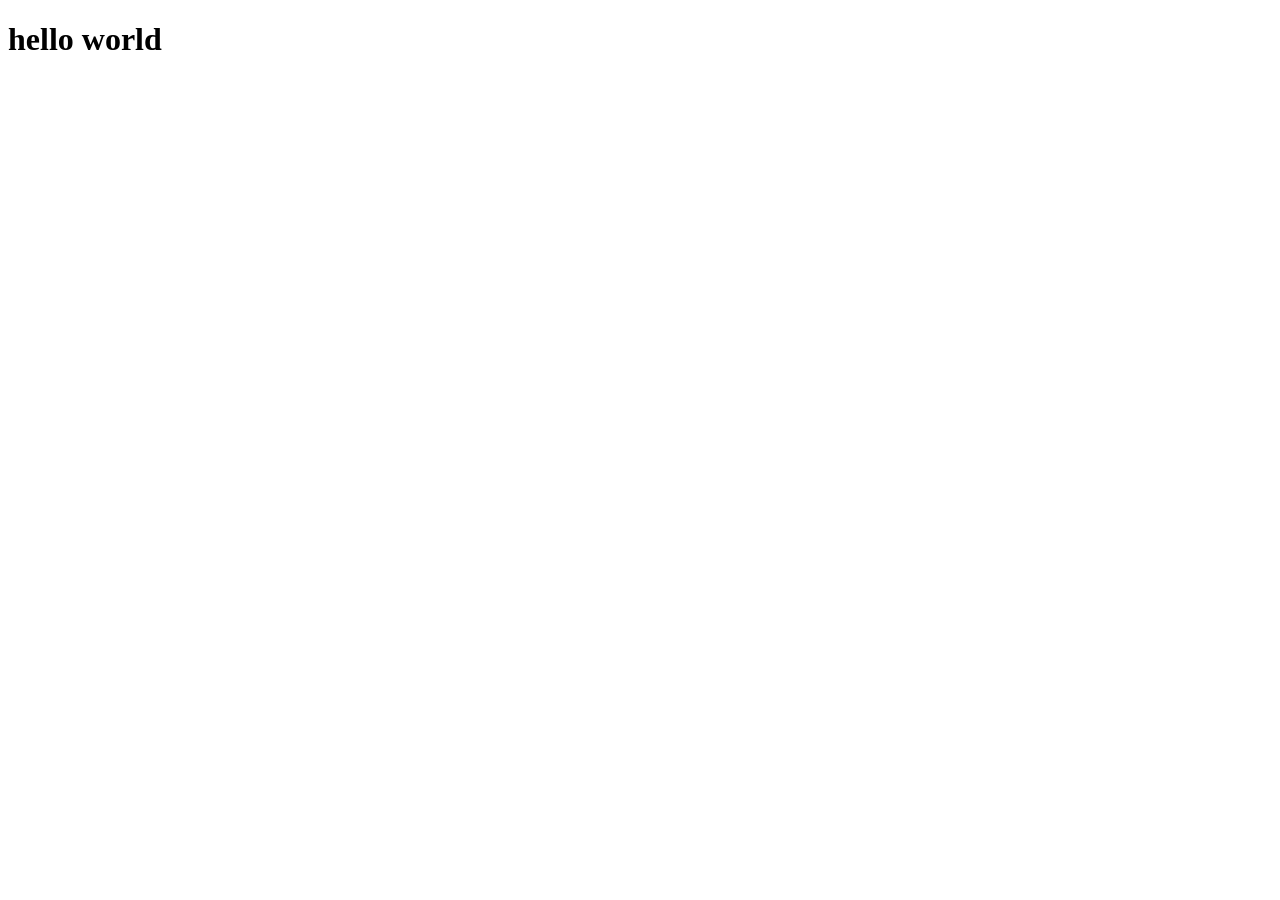
==== index.html @ 3cbd0edc "first commit" ====
<!DOCTYPE html>
<html lang="en">
<head>
    <meta charset="UTF-8">
    <meta http-equiv="X-UA-Compatible" content="IE=edge">
    <meta name="viewport" content="width=device-width, initial-scale=1.0">
    <title>Document</title>
</head>
<body>
    <h1>hello world</h1>
</body>
</html>
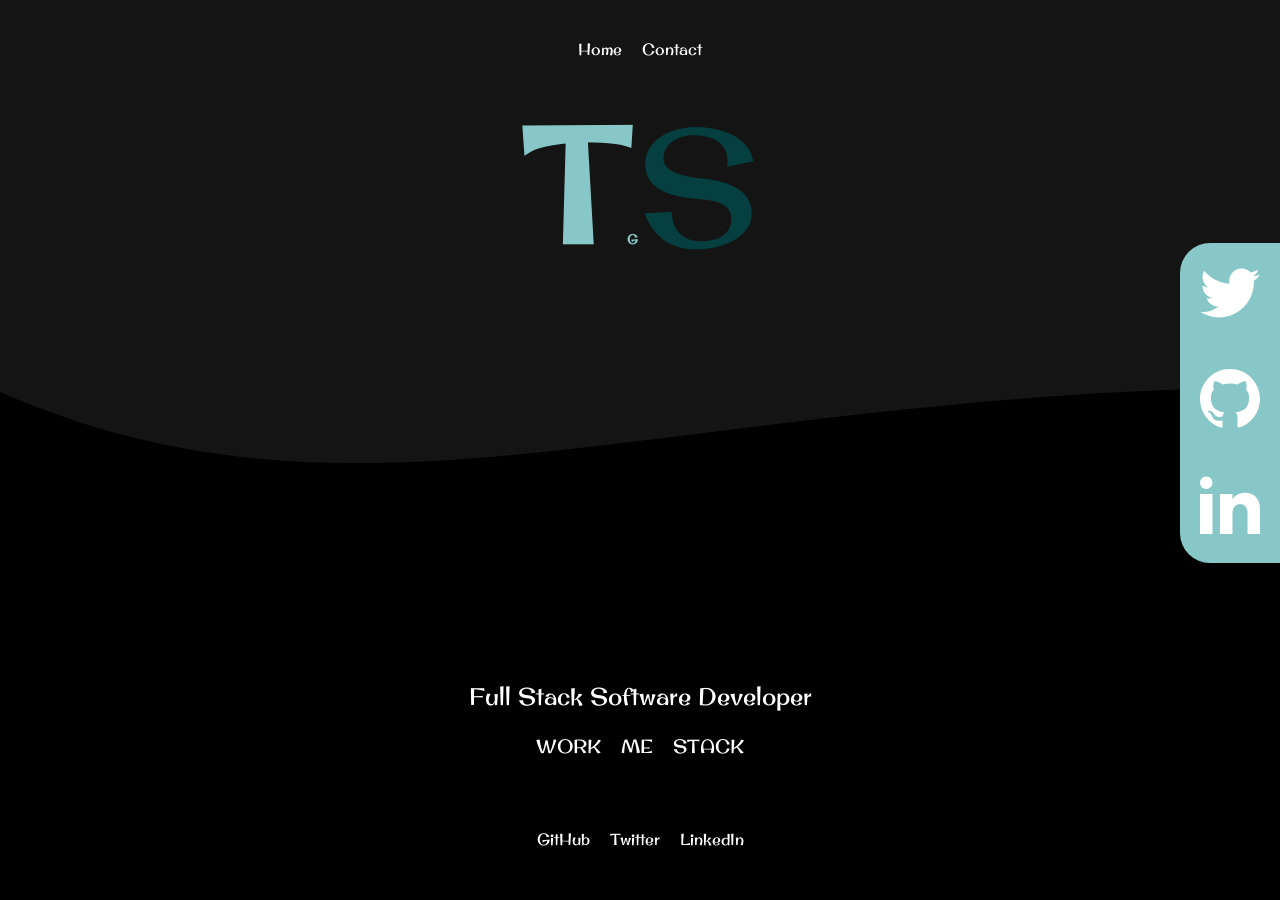
==== commit 4fef14ff: "first commit" ====
--- a/index.html
+++ b/index.html
@@ -1,12 +1,110 @@
-<!DOCTYPE html>
-<html lang="en">
-<head>
-    <meta charset="UTF-8">
-    <meta http-equiv="X-UA-Compatible" content="IE=edge">
-    <meta name="viewport" content="width=device-width, initial-scale=1.0">
-    <title>Document</title>
-</head>
-<body>
-    <h1>hello world</h1>
-</body>
-</html>+    <!DOCTYPE html>
+    <html lang="en">
+    <head>
+        <meta charset="UTF-8">
+        <meta name="viewport" content="width=device-width, initial-scale=1">
+        <meta name="viewport" content="width=device-width, initial-scale=1.0">
+        <title>Welcome</title>
+        <link rel="stylesheet" href="src/styles.css">
+    </head>
+    <body>
+        <svg version="1.1" class="wave"
+        xlmns="http://www/w3/org/2000/svg">
+
+        <path
+            d ="
+            M0 67
+            C 273, 183
+              22, -48
+              1920,106
+            V 600
+            H 0
+            V 67
+            Z
+            ">
+        <animate
+                repeatCount="indefinite"
+                attributeName="d"
+                dur="12s"
+                attributeType="XML"
+                values="
+                M0 77
+                C 473, 283
+                822, -40
+                1920, 116
+                
+                V 600
+                H 0
+                V 300
+                z;
+                
+                M0 77
+                c 473, -40
+                1222, 283
+                1920, 136
+                
+                v 600
+                H 0-
+                V 300
+                z;
+
+                M0 77
+                c 973, 268
+                1522, -53
+                1920, 120
+                
+                V 600
+                H 0
+                V 300
+                z;
+
+                
+                "
+        ></animate>
+
+
+        </svg>
+        <header>
+            <ul>
+                <a href="../../index.html"><li>Home</li></a>
+                <a href="src/pages/contact.html"><li>Contact</li></a>
+            </ul>
+        </header>
+
+        <section class="hero-section">
+            <h1>T<span class="tiny">G</span><span class="light-text">S</span></h1>
+            <div class="socials">
+                <div class="social">
+                    <a href="https://www.twitter.com/TimSegars">
+                        <svg xmlns="http://www.w3.org/2000/svg" viewBox="-8 -8 40 40"><path d="M24 4.557c-.883.392-1.832.656-2.828.775 1.017-.609 1.798-1.574 2.165-2.724-.951.564-2.005.974-3.127 1.195-.897-.957-2.178-1.555-3.594-1.555-3.179 0-5.515 2.966-4.797 6.045-4.091-.205-7.719-2.165-10.148-5.144-1.29 2.213-.669 5.108 1.523 6.574-.806-.026-1.566-.247-2.229-.616-.054 2.281 1.581 4.415 3.949 4.89-.693.188-1.452.232-2.224.084.626 1.956 2.444 3.379 4.6 3.419-2.07 1.623-4.678 2.348-7.29 2.04 2.179 1.397 4.768 2.212 7.548 2.212 9.142 0 14.307-7.721 13.995-14.646.962-.695 1.797-1.562 2.457-2.549z"/></svg>
+                    </a>
+                </div>
+                <div class="social">
+                    <a href="https://www.github.com/t-segars">
+                        <svg xmlns="http://www.w3.org/2000/svg" viewBox="-8 -8 40 40"><path d="M12 0c-6.626 0-12 5.373-12 12 0 5.302 3.438 9.8 8.207 11.387.599.111.793-.261.793-.577v-2.234c-3.338.726-4.033-1.416-4.033-1.416-.546-1.387-1.333-1.756-1.333-1.756-1.089-.745.083-.729.083-.729 1.205.084 1.839 1.237 1.839 1.237 1.07 1.834 2.807 1.304 3.492.997.107-.775.418-1.305.762-1.604-2.665-.305-5.467-1.334-5.467-5.931 0-1.311.469-2.381 1.236-3.221-.124-.303-.535-1.524.117-3.176 0 0 1.008-.322 3.301 1.23.957-.266 1.983-.399 3.003-.404 1.02.005 2.047.138 3.006.404 2.291-1.552 3.297-1.23 3.297-1.23.653 1.653.242 2.874.118 3.176.77.84 1.235 1.911 1.235 3.221 0 4.609-2.807 5.624-5.479 5.921.43.372.823 1.102.823 2.222v3.293c0 .319.192.694.801.576 4.765-1.589 8.199-6.086 8.199-11.386 0-6.627-5.373-12-12-12z"/></svg>
+                    </a>
+                </div>
+                <div class="social">
+                    <a href="https://www.linkedin.com/in/tim-segars">
+                        <svg xmlns="http://www.w3.org/2000/svg" viewBox="-8 -8 40 40"><path d="M4.98 3.5c0 1.381-1.11 2.5-2.48 2.5s-2.48-1.119-2.48-2.5c0-1.38 1.11-2.5 2.48-2.5s2.48 1.12 2.48 2.5zm.02 4.5h-5v16h5v-16zm7.982 0h-4.968v16h4.969v-8.399c0-4.67 6.029-5.052 6.029 0v8.399h4.988v-10.131c0-7.88-8.922-7.593-11.018-3.714v-2.155z"/></svg>
+                    </a>
+                </div>
+            
+    
+        </section>
+
+        <footer>
+            <h2>Full Stack Software Developer</h2>
+            <div class="options">
+                <a href="src/pages/work.html"><h3>WORK</h3></a>
+                <a href="src/pages/about.html"><h3>ME</h3></a>
+                <a href="src/pages/stack.html"><h3>STACK</h3></a>
+            </div>
+            <UL>
+                <a href="https://github.com/t-segars"><li>GitHub</li>
+                <a href="https://twitter.com/TimSegars"><li>Twitter</li>
+                <a href="https://www.linkedin.com/in/tim-segars/"><li>LinkedIn</li>
+            </UL>
+        </footer>
+    </body>
+    </html>
--- a/src/styles.css
+++ b/src/styles.css
@@ -0,0 +1,239 @@
+@import url('https://fonts.googleapis.com/css2?family=Original+Surfer&display=swap');
+
+body {
+    background-color:rgb(20, 20, 20);
+    color: rgb(255, 255, 255);
+    font-family: 'Original Surfer', cursive;
+}
+
+.tiny{
+    font-size: small; 
+
+}
+header{
+    display: flex;
+    justify-content: center;
+}
+
+header ul{
+    display: flex;
+    padding: 10px 10px 5px 10px;
+}
+
+li {
+    list-style: none; 
+    margin: 5px 10px;
+}
+
+h1{
+    font-size: 160px;
+    font-weight: 700;
+    margin: 0;
+    color:  rgb(136, 199, 199);
+}
+
+h2 {
+    margin: 3px;
+    font-weight: 300;
+    text-align: center;
+}
+
+h3{
+    margin:0;
+    font-weight: 200;
+}
+.subtitle{
+    font-size: 50px;
+}
+section{
+    display: flex;
+    flex-direction: column;
+    align-items: center;
+}
+.hero-section{
+    margin-top: 70 vh;
+    text-align: center;
+}
+
+.light-text{
+    font-weight: 100;
+    color: rgb(6, 63, 63);
+}
+
+footer{
+    position: fixed;
+    bottom: 0;
+    left: 0;
+    display: flex;
+    flex-direction: column;
+    align-items: center;
+    width: 100vw;
+}
+
+.options{
+    display: flex;
+     
+}
+
+.options a{
+    margin:20px  10px;
+}
+footer ul{
+    padding: 30px;
+    display: flex;
+
+}
+
+a{
+    text-decoration: none;
+    color: rgb(255, 255, 255);
+}
+
+.socials{
+    width: 100px;
+    height: 320px;
+    background-color: rgb(136, 199, 199);
+    border-radius: 30px 0 0 30px;
+    position: fixed;
+    right: 0;
+    top: 27vh;
+
+}
+@media only screen and (max-width: 600px){
+    .socials{
+        display: none;
+    }
+}
+.social{
+    width: 100%;
+    height: 33%;
+}
+
+.wave{
+    fill: black;
+    width: 100%;
+    height: 65vh;
+    position: fixed;
+    bottom: 0;
+    left: 0;
+
+}
+
+a:hover{
+    color:  rgb(136, 199, 199);
+}
+.social svg {
+    fill: rgb(255, 255, 255);
+    
+}
+
+/* work page */
+.work-details{
+    width: 50%
+}
+
+.work-details td{
+    padding: 30px;
+
+}
+
+@media only screen and (max-width: 600px){
+    .work-details{
+        width: 80%;
+    }
+    .work-details td{
+        padding: 5px;
+    }
+    
+    .sub-pages-footer{
+        position: relative;
+    }
+    
+}
+
+/* about */
+.about-me{
+    width: 50%;
+    text-align: center;
+}
+
+.about-me img{
+    border-radius: 50%;
+    max-height: 200px;
+    margin: 40px 10px;
+
+}
+
+@media only screen and (max-width: 600px){
+    .sub-pages-footer{
+        position: relative;
+    }
+}
+
+
+
+/* form/contact */
+.form-submit{
+    width:50%
+
+}
+.form-submit .form-row{
+    display: flex;
+    justify-content: space-between;
+}
+
+.form-submit form{
+    width: 100%;
+
+}
+
+.form-submit row{
+    display: flex;
+    justify-content: space-between;
+}
+
+.form-row .form-control{
+    width: 50%;
+    border: none;
+    font-size: 20px;
+    padding: 5px;
+}
+
+.form-row .form-control:focus,
+.form-submit textarea:focus{
+    outline: 0;
+    background-color: rgb(136, 199, 199);
+
+}
+
+.form-submit textarea{
+    width: 100%;
+    border: none;
+    padding: 0;
+    resize: none;
+    margin-top: 5px;
+}
+
+button{
+    width: 100%;
+    background-color: rgb(136, 199, 199);
+    border: none;
+    padding: 20px;
+}
+
+
+
+@media only screen and (max-width: 600px){
+    .form-submit{
+        width: 80%;
+    }
+    .form-submit .form-row{
+        display: flex;
+        flex-direction: column;
+    }
+
+    .form-row .form-control{
+        width: 100%;
+        margin-top: 5px;
+    }
+}
